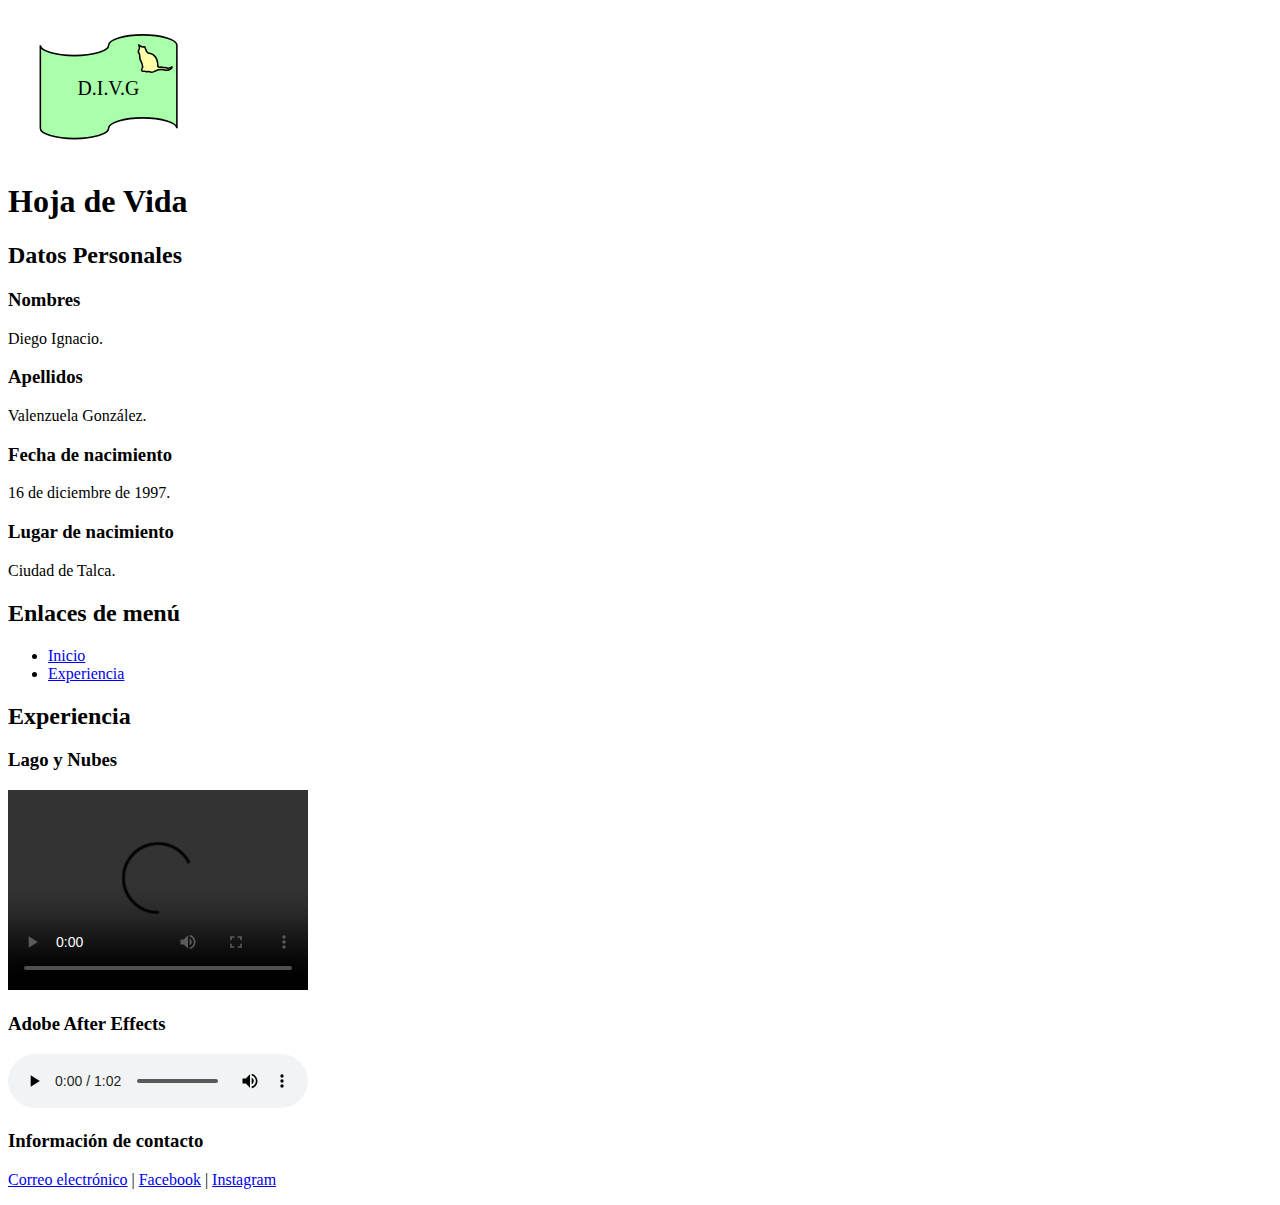
==== html2/experiencia.html @ 65cde04c "Mi primer commit en github" ====
<!DOCTYPE html>
<html lang="en" dir="ltr">
  <head>
    <meta charset="utf-8">
    <meta name="viewport" content="width=device-width,user-scalable=no">
    <title>Experiencia</title>
  </head>
  <body>
    <img src="../img/logo.svg" alt="logo.svg" title="logo.svg" width="200" height="150">
    <h1>
     <strong>Hoja de Vida</strong>
    </h1>
    <h2>
     <strong>Datos Personales</strong>
    </h2>
    <h3>Nombres</h3>
    <p>Diego Ignacio.</p>
    <h3>Apellidos</h3>
    <p>Valenzuela González.</p>
    <h3>Fecha de nacimiento</h3>
    <p>16 de diciembre de 1997.</p>
    <h3>Lugar de nacimiento</h3>
    <p>Ciudad de Talca.</p>
    <h2>Enlaces de menú</h2>
    <p>
      <ul>
        <li><a href="../index.html">Inicio</a></li>
        <li><a href="../html/experiencia.html">Experiencia</a></li>
      </ul>
    </p>
    <h2>Experiencia</h2>
    <h3>Lago y Nubes</h3>
    <video src="../video/video.mp4" controls width="300" height="200">Lago y Nubes</video>
    <h3>Adobe After Effects</h3>
    <audio src="../audio/audio.mp3" controls loop></audio>
  </body>
  <footer>
    <h3>Información de contacto</h3>
    <p>
      <a href="mailto:dieogv.1.8@gmail.com?subject=Email">Correo electrónico</a> | <a href="https://www.facebook.com/dieogv">Facebook</a> | <a href="https://www.instagram.com/diegogolvan/?hl=es-la">Instagram</a>
    </p>
 </footer>
</html>
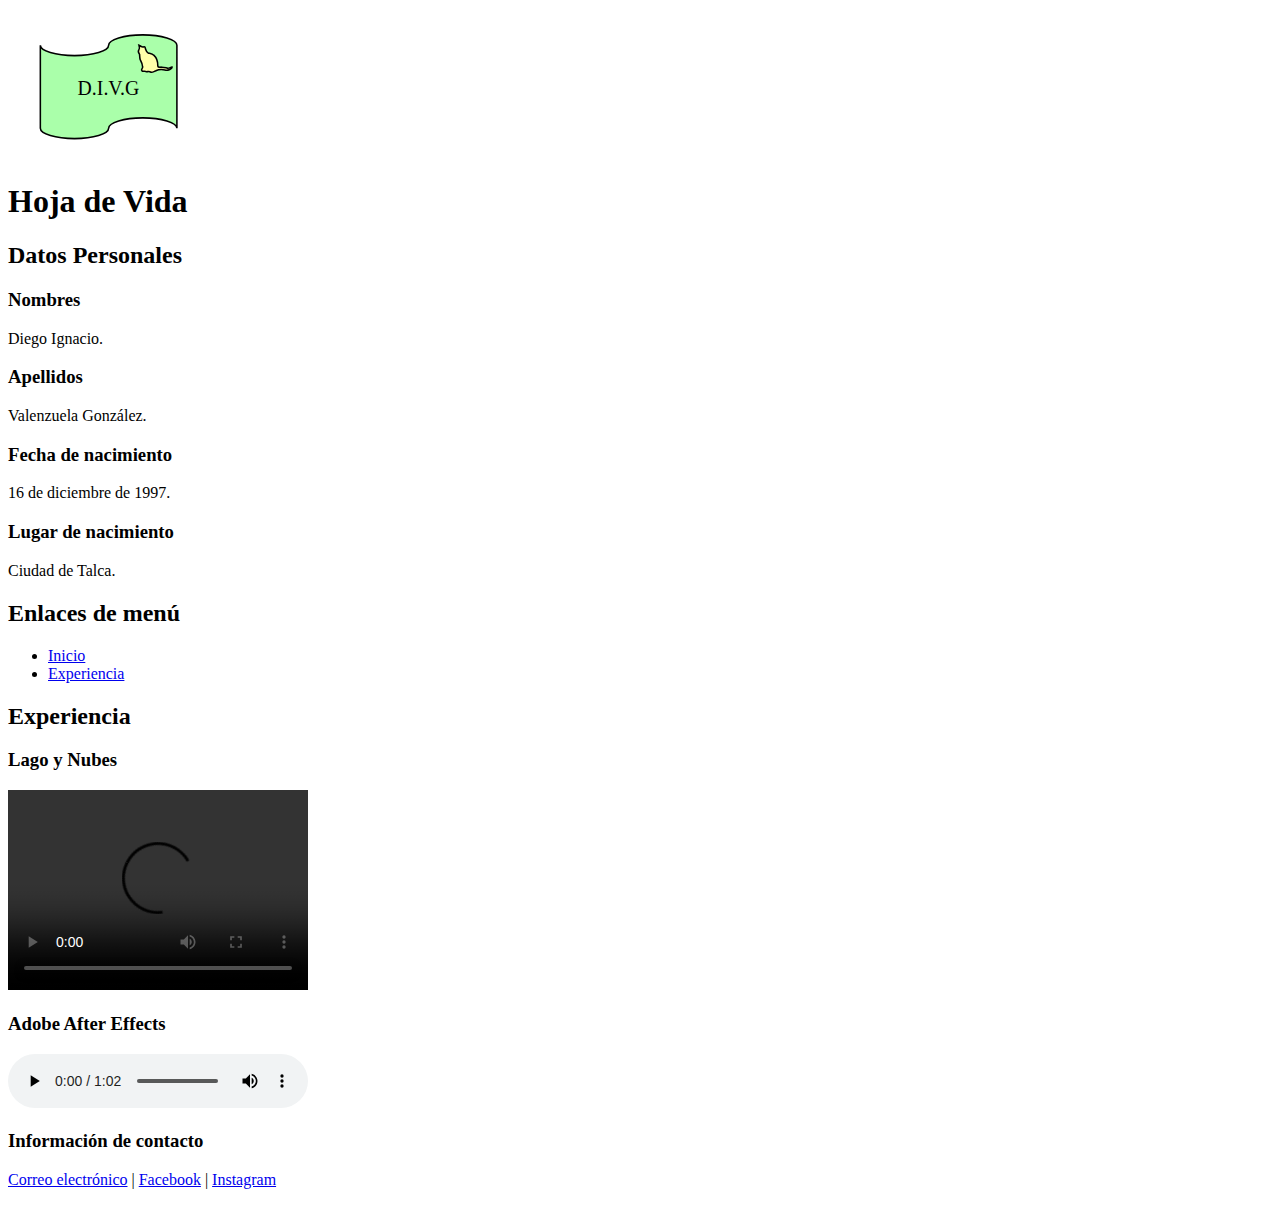
==== commit 6d2b0580: "Cambio de ruta relativa mal escrita" ====
--- a/html2/experiencia.html
+++ b/html2/experiencia.html
@@ -25,7 +25,7 @@
     <p>
       <ul>
         <li><a href="../index.html">Inicio</a></li>
-        <li><a href="../html/experiencia.html">Experiencia</a></li>
+        <li><a href="../html/educación.html">Experiencia</a></li>
       </ul>
     </p>
     <h2>Experiencia</h2>
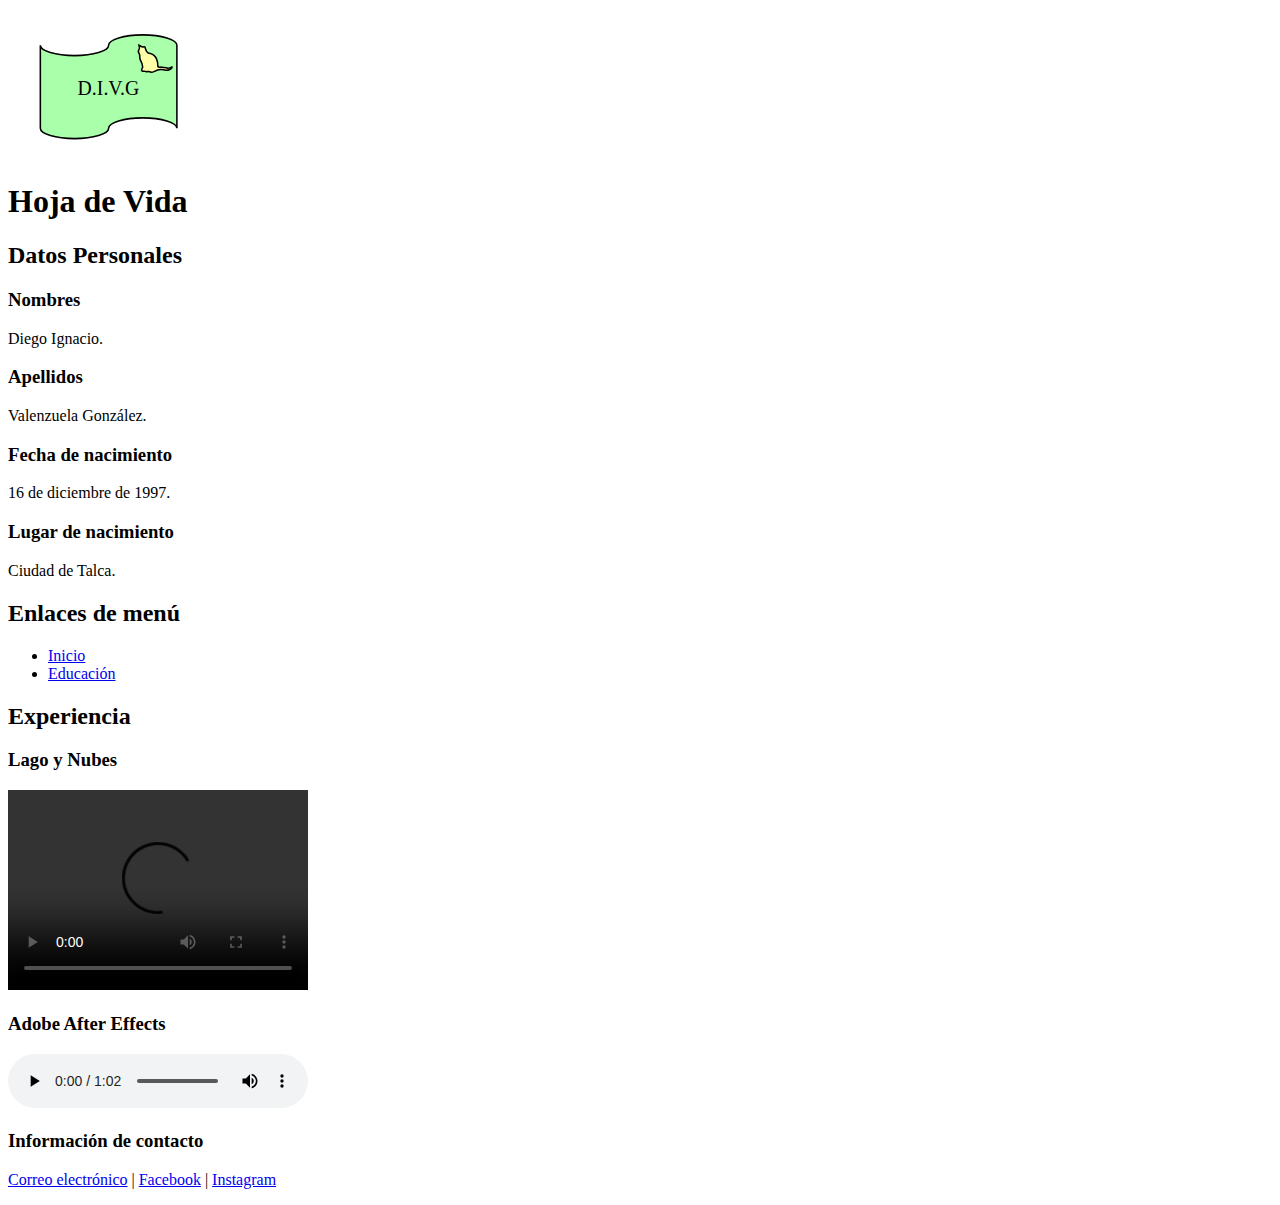
==== commit 95004c28: "Cambio del nombre de la ruta corregida anteriormente" ====
--- a/html2/experiencia.html
+++ b/html2/experiencia.html
@@ -25,7 +25,7 @@
     <p>
       <ul>
         <li><a href="../index.html">Inicio</a></li>
-        <li><a href="../html/educación.html">Experiencia</a></li>
+        <li><a href="../html/educación.html">Educación</a></li>
       </ul>
     </p>
     <h2>Experiencia</h2>
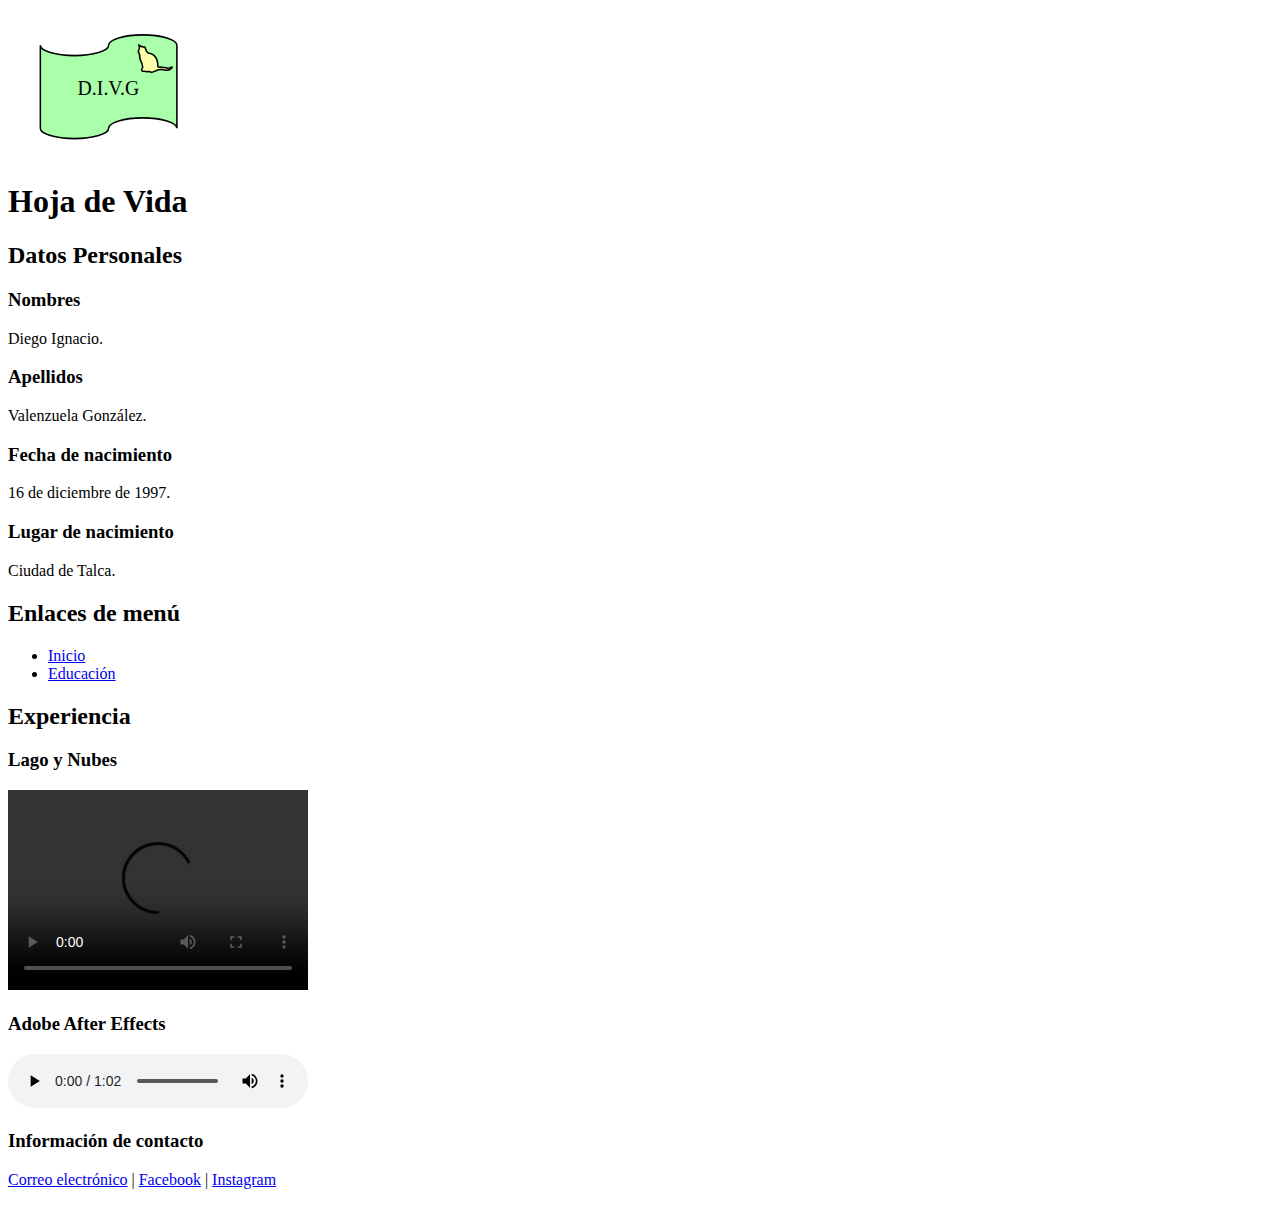
==== commit fcf5e600: "Correción ortográfica de la ruta relativa" ====
--- a/html2/experiencia.html
+++ b/html2/experiencia.html
@@ -25,7 +25,7 @@
     <p>
       <ul>
         <li><a href="../index.html">Inicio</a></li>
-        <li><a href="../html/educación.html">Educación</a></li>
+        <li><a href="../html/educacion.html">Educación</a></li>
       </ul>
     </p>
     <h2>Experiencia</h2>
